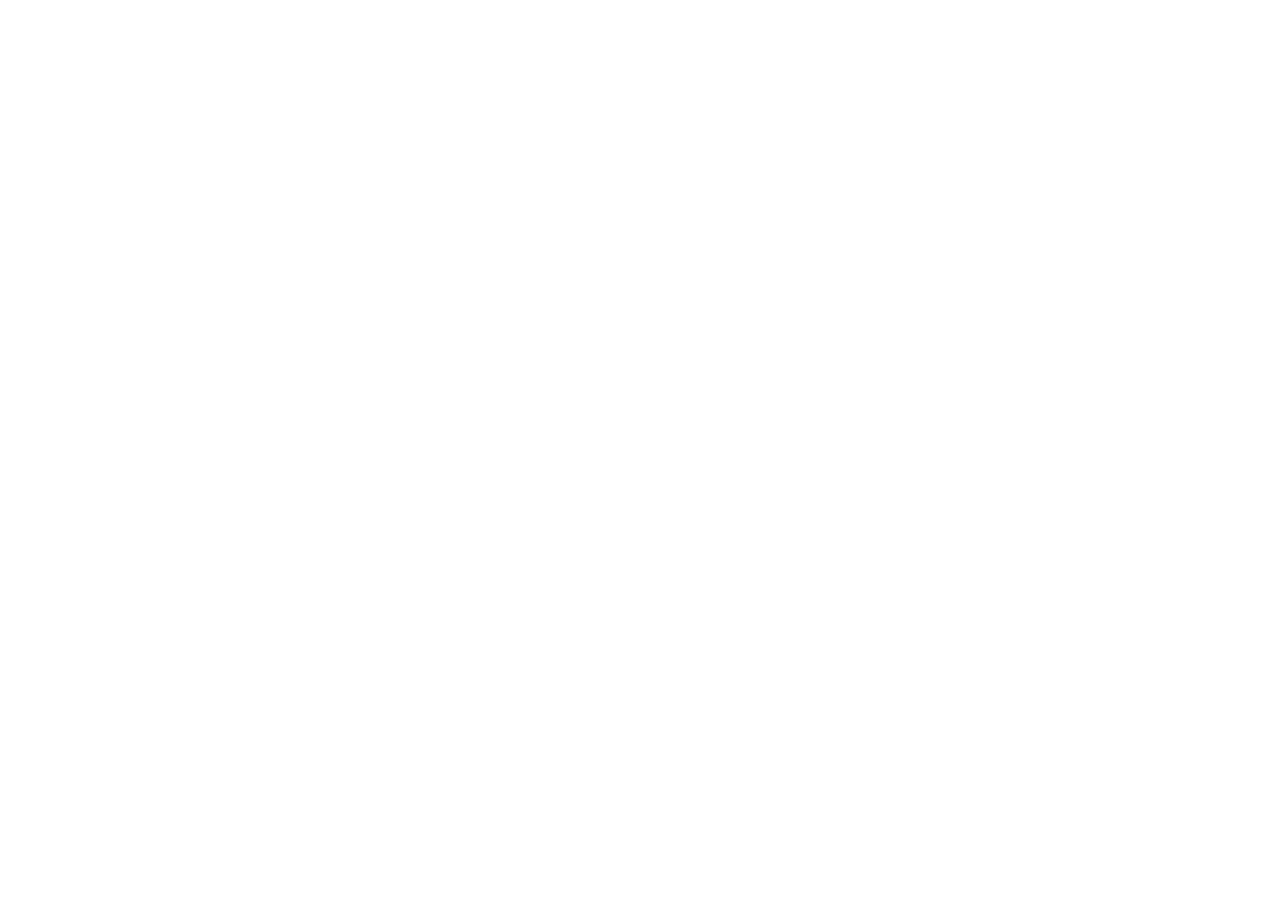
==== Curso Html_Css/Flexbox/index.html @ 0f52946a "Add files via upload" ====
<!DOCTYPE html>
<html lang="en">
<head>
    <meta charset="UTF-8">
    <meta name="viewport" content="width=device-width, initial-scale=1.0">
    <title>Flexbox Studies</title>
    <link rel="stylesheet" href="style.css">
</head>
<body>
    
</body>
</html>
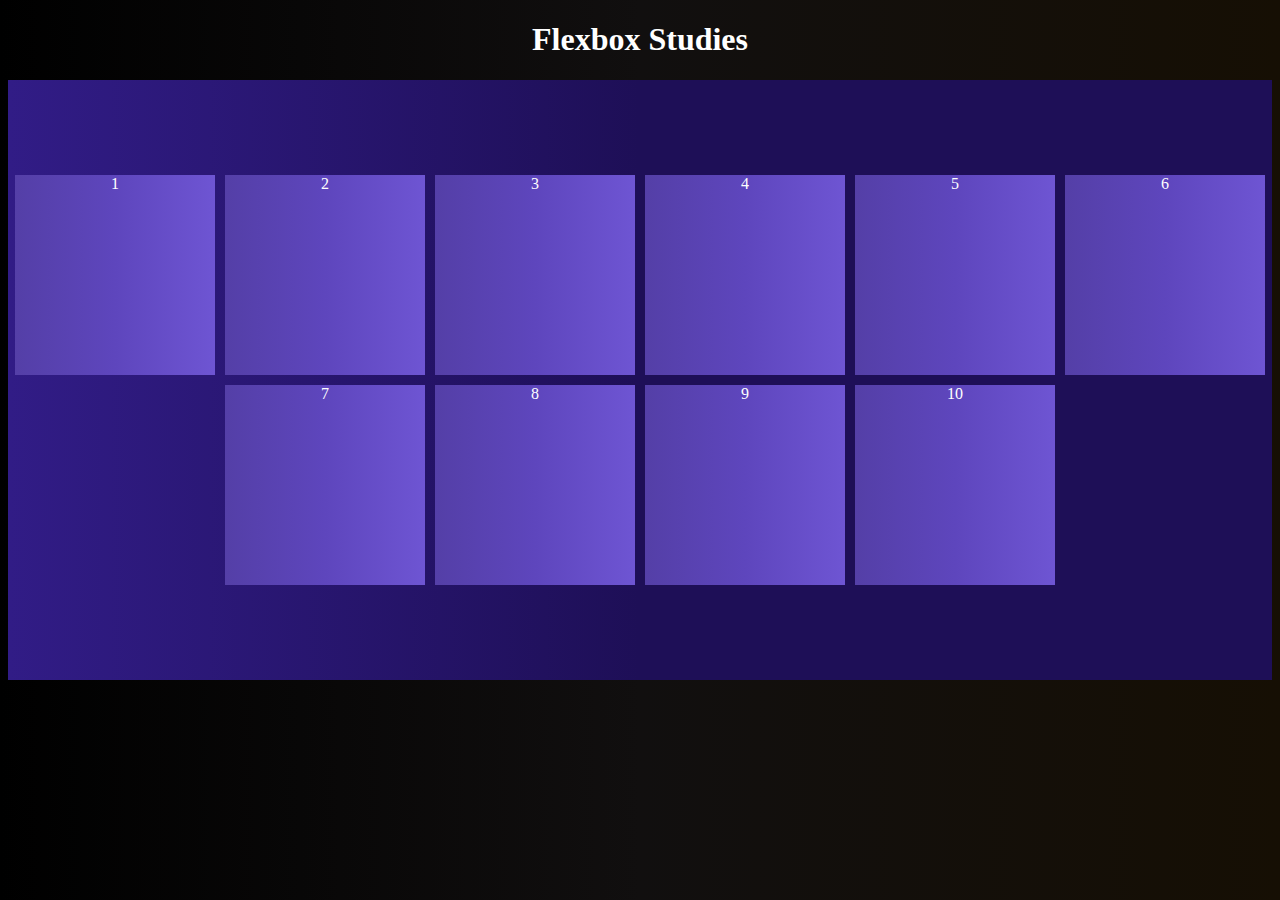
==== commit e0626f49: "css" ====
--- a/Curso Html_Css/Flexbox/index.html
+++ b/Curso Html_Css/Flexbox/index.html
@@ -6,7 +6,50 @@
     <title>Flexbox Studies</title>
     <link rel="stylesheet" href="style.css">
 </head>
+
+<!--Flexbox
+
+flex-grow
+Esta propriedade define a proporção com que um item deve crescer caso seja necessário. Por padrão seu valor é 0, o que indica que o item não deve crescer, e são aceitos apenas valores numéricos positivos.
+
+flex-shrink
+Esta propriedade define a proporção com que um item deve encolher caso seja necessário. Essa propriedade aceita apenas valores positivos, e seu valor padrão é 1.
+
+flex-basis
+O flex-basis define o tamanho inicial que um item deve ter antes que o espaço ao seu redor seja distribuído. Ou seja, dependendo da direção do eixo principal (horizontal ou vertical), essa propriedade define a largura ou altura mínima do elemento antes que ele seja redimensionado por outras propriedades.
+
+Gap: é uma propriedade utilizada para definir o espaçamento entre os elementos de um grid ou flexbox. É uma maneira mais moderna de criar espaçamentos entre os elementos, substituindo a utilização da propriedade margin.
+
+align-items
+Essa propriedade define como os itens são distribuídos ao longo do eixo transversal do container. 
+
+align-content
+Essa propriedade define como as linhas são distribuídas ao longo do eixo transversal do container. Ela só terá efeito se o elemento tiver mais de uma linha, ou seja, se ele tiver elementos suficientes para quebrar a linha e a propriedade flex-wrap:wrap tiver sido definida.
+
+
+
+
+
+-->
 <body>
     
+    <header>
+        <h1>Flexbox Studies</h1>
+    </header>
+    
+    <main>
+        <section id="flexContainer">
+            <article class="item">1</article>
+            <article class="item">2</article>
+            <article class="item">3</article>
+            <article class="item">4</article>
+            <article class="item">5</article>
+            <article class="item">6</article>
+            <article class="item">7</article>
+            <article class="item">8</article>
+            <article class="item">9</article>
+            <article class="item">10</article>
+        </section>
+    </main>
 </body>
 </html>--- a/Curso Html_Css/Flexbox/style.css
+++ b/Curso Html_Css/Flexbox/style.css
@@ -0,0 +1,29 @@
+
+
+body{
+    background: rgb(33, 13, 46);
+    background: linear-gradient(90deg, rgb(0, 0, 0) 0%, rgb(17, 15, 15) 50%, rgb(22, 15, 4) 100%);
+}
+
+body h1{
+    text-align: center;
+    color: white;
+}
+
+#flexContainer{
+color: white;
+text-align: center;
+background: linear-gradient(90deg, #311c86 0%, #1e0f57 50%, #1e0f57 100%);
+height: 600px;
+display: flex;
+justify-content: center;
+align-content: center;
+flex-wrap: wrap;
+gap: 10px;
+}
+
+.item{
+height: 200px;
+width: 200px;
+background: linear-gradient(90deg, #543fa7 0%, #5e46bd 50%, #6e55d3 100%);
+}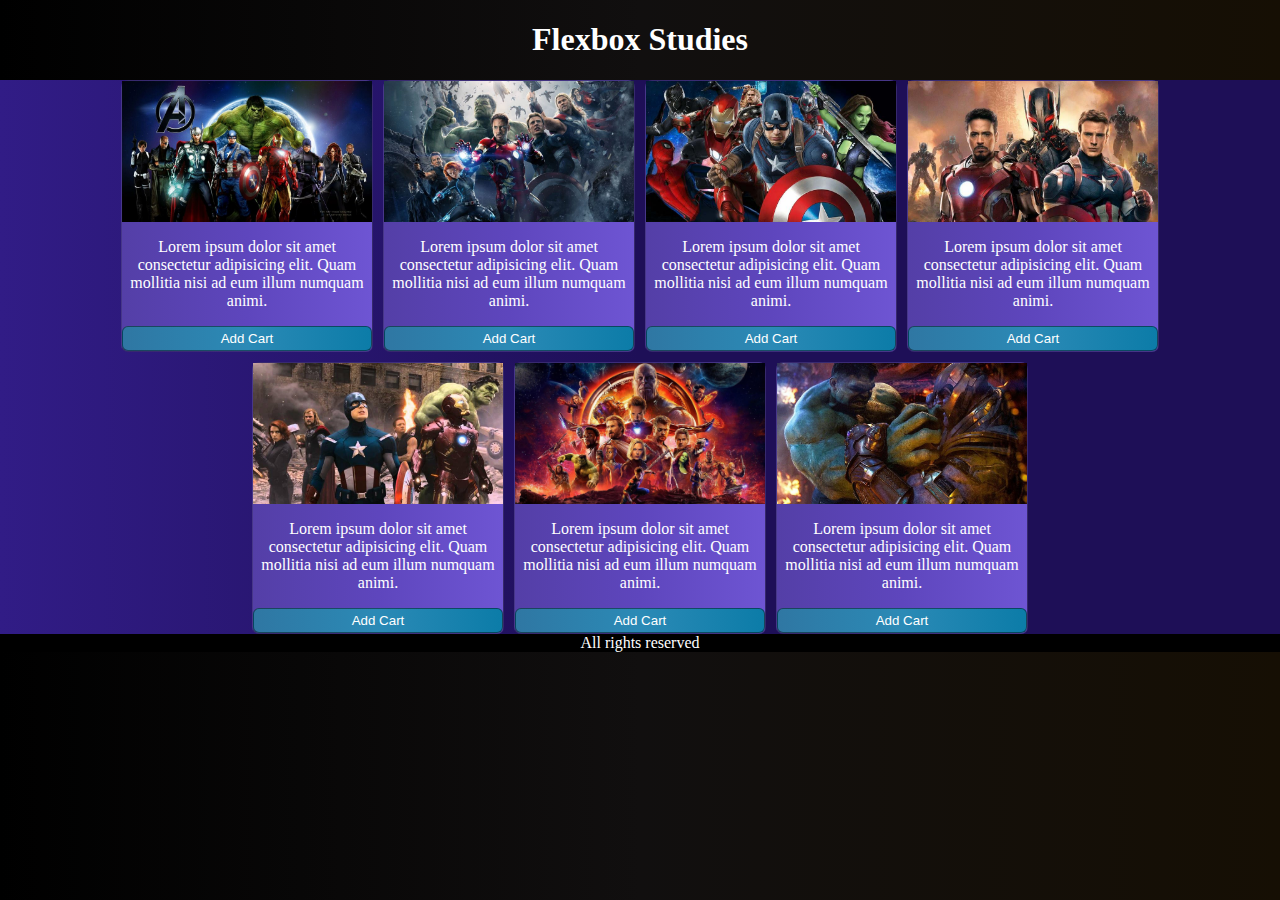
==== commit 92f0d603: "avengers _flex" ====
--- a/Curso Html_Css/Flexbox/index.html
+++ b/Curso Html_Css/Flexbox/index.html
@@ -39,17 +39,48 @@
     
     <main>
         <section id="flexContainer">
-            <article class="item">1</article>
-            <article class="item">2</article>
-            <article class="item">3</article>
-            <article class="item">4</article>
-            <article class="item">5</article>
-            <article class="item">6</article>
-            <article class="item">7</article>
-            <article class="item">8</article>
-            <article class="item">9</article>
-            <article class="item">10</article>
+            <article class="item flexCard">
+                <img src="../Avengers_Project/Images/avengers-01.jpg" alt="">
+                <p>Lorem ipsum dolor sit amet consectetur adipisicing elit. Quam mollitia nisi ad eum illum numquam animi.</p>
+                <button class="item button" >Add Cart</button>
+            </article>
+
+            <article class="item flexCard">
+                <img src="../Avengers_Project/Images/avengers-02.jpg" alt="">
+                <p>Lorem ipsum dolor sit amet consectetur adipisicing elit. Quam mollitia nisi ad eum illum numquam animi.</p>
+                <button class="item button" >Add Cart</button>
+            </article>
+
+            <article class="item flexCard">
+                <img src="../Avengers_Project/Images/avengers-03.jpg" alt="">
+                <p>Lorem ipsum dolor sit amet consectetur adipisicing elit. Quam mollitia nisi ad eum illum numquam animi.</p>
+                <button class="item button" >Add Cart</button>
+            </article>
+
+            <article class="item flexCard">
+                <img src="../Avengers_Project/Images/avengers-04.jpg" alt="">
+                <p>Lorem ipsum dolor sit amet consectetur adipisicing elit. Quam mollitia nisi ad eum illum numquam animi.</p>
+                <button class="item button" >Add Cart</button>
+            </article>
+
+            <article class="item flexCard">
+                <img src="../Avengers_Project/Images/avengers-06.jpg" alt="">
+                <p>Lorem ipsum dolor sit amet consectetur adipisicing elit. Quam mollitia nisi ad eum illum numquam animi.</p>
+                <button class="item button" >Add Cart</button>
+            </article>
+
+            <article class="item flexCard">
+                <img src="../Avengers_Project/Images/avengers-07.jpg" alt="">
+                <p>Lorem ipsum dolor sit amet consectetur adipisicing elit. Quam mollitia nisi ad eum illum numquam animi.</p>
+                <button class="item button" >Add Cart</button>
+            </article>
+            <article class="item flexCard">
+                <img src="../Avengers_Project/Images/avengers-05.jpg" alt="">
+                <p>Lorem ipsum dolor sit amet consectetur adipisicing elit. Quam mollitia nisi ad eum illum numquam animi.</p>
+                <button class="item button" >Add Cart</button>
+            </article>
         </section>
     </main>
+    <footer>All rights reserved</footer>
 </body>
 </html>--- a/Curso Html_Css/Flexbox/style.css
+++ b/Curso Html_Css/Flexbox/style.css
@@ -1,11 +1,20 @@
 
 
 body{
+    margin: 0;
+    padding: 0;
+    box-sizing: border-box;
     background: rgb(33, 13, 46);
     background: linear-gradient(90deg, rgb(0, 0, 0) 0%, rgb(17, 15, 15) 50%, rgb(22, 15, 4) 100%);
 }
 
-body h1{
+header{
+    text-align: center;
+    color: white;
+}
+
+footer{
+    background-color: black;
     text-align: center;
     color: white;
 }
@@ -14,16 +23,48 @@
 color: white;
 text-align: center;
 background: linear-gradient(90deg, #311c86 0%, #1e0f57 50%, #1e0f57 100%);
-height: 600px;
+height: 50%;
 display: flex;
 justify-content: center;
 align-content: center;
 flex-wrap: wrap;
+flex-grow: 1;
+flex-shrink: 1;
+flex-basis:100vw;
 gap: 10px;
 }
 
+
+.flexCard{
+    display: flex;
+    flex-direction: column;
+    justify-content: center;
+    align-content: center;
+}
+
+
+
 .item{
-height: 200px;
-width: 200px;
+width: 250px;
+height: 270px;
+border: 1px solid #00000059;
+border-radius: 7px;
 background: linear-gradient(90deg, #543fa7 0%, #5e46bd 50%, #6e55d3 100%);
+}
+
+.button{
+    color: white;
+    border: 1px solid rgba(0, 0, 0, 0.432);
+    margin: auto;
+    border-radius: 6px;
+    background: linear-gradient(90deg, #2f77a3 0%, #2b8ab6 50%, #0c7ca8 100%);
+}
+
+.button:hover{
+    color: rgb(19, 17, 17);
+    border: 1px solid rgba(0, 0, 0, 0.432);
+    margin: auto;
+    border-radius: 6px;
+    background: linear-gradient(90deg, #3d9cd6 0%, #2b8ab6 50%, #078abe 100%);
+   cursor: pointer;
 }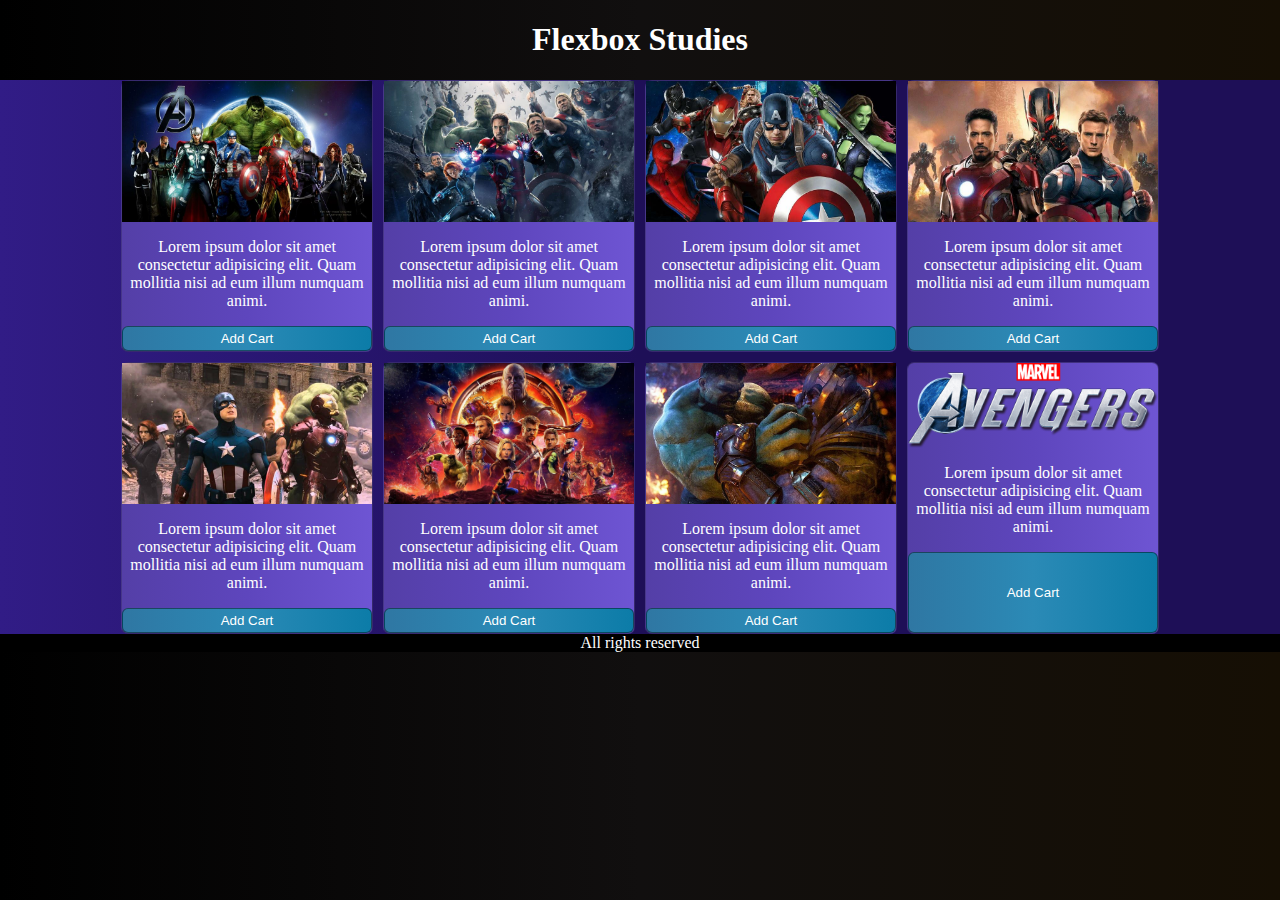
==== commit 6295601a: "avengers_news" ====
--- a/Curso Html_Css/Flexbox/index.html
+++ b/Curso Html_Css/Flexbox/index.html
@@ -79,6 +79,13 @@
                 <p>Lorem ipsum dolor sit amet consectetur adipisicing elit. Quam mollitia nisi ad eum illum numquam animi.</p>
                 <button class="item button" >Add Cart</button>
             </article>
+
+            <article class="item flexCard">
+                <img src="../Avengers_Project/Images/avengers-logo.png" alt=""> <!--Tentar descobrir como resolver esse problema em que o botão fica grande porque a imagem é menor-->
+                <p>Lorem ipsum dolor sit amet consectetur adipisicing elit. Quam mollitia nisi ad eum illum numquam animi.</p>
+                <button class="item button" >Add Cart</button>
+            </article>
+
         </section>
     </main>
     <footer>All rights reserved</footer>
--- a/Curso Html_Css/Flexbox/style.css
+++ b/Curso Html_Css/Flexbox/style.css
@@ -38,8 +38,6 @@
 .flexCard{
     display: flex;
     flex-direction: column;
-    justify-content: center;
-    align-content: center;
 }
 
 
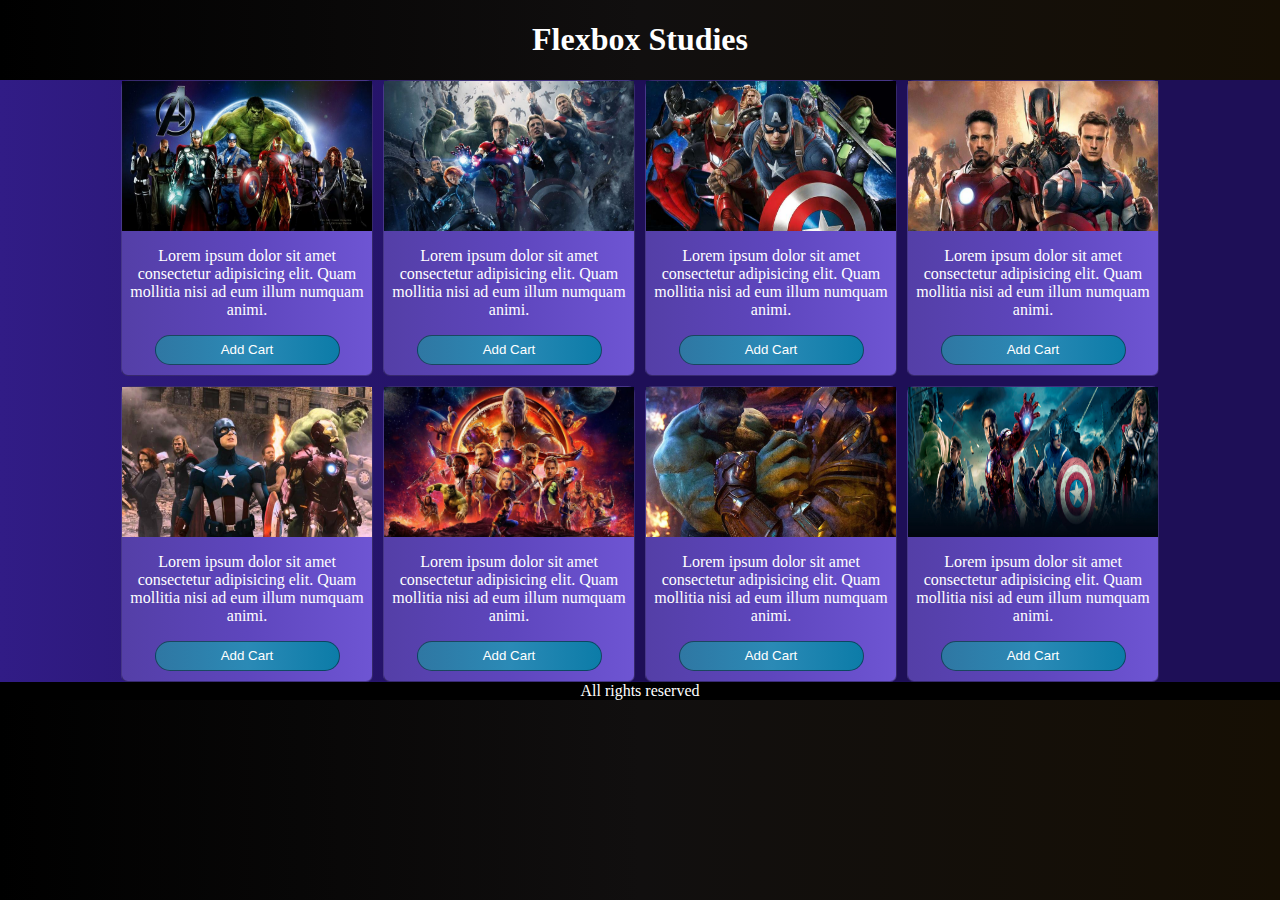
==== commit 6a97e78f: "avengers_flexbox" ====
--- a/Curso Html_Css/Flexbox/index.html
+++ b/Curso Html_Css/Flexbox/index.html
@@ -40,51 +40,54 @@
     <main>
         <section id="flexContainer">
             <article class="item flexCard">
-                <img src="../Avengers_Project/Images/avengers-01.jpg" alt="">
+                <img src="../Avengers_Project/Images/avengers-01.jpg" alt="" class="cardImg">
                 <p>Lorem ipsum dolor sit amet consectetur adipisicing elit. Quam mollitia nisi ad eum illum numquam animi.</p>
                 <button class="item button" >Add Cart</button>
             </article>
 
             <article class="item flexCard">
-                <img src="../Avengers_Project/Images/avengers-02.jpg" alt="">
+                <img src="../Avengers_Project/Images/avengers-02.jpg" alt="" class="cardImg">
                 <p>Lorem ipsum dolor sit amet consectetur adipisicing elit. Quam mollitia nisi ad eum illum numquam animi.</p>
                 <button class="item button" >Add Cart</button>
             </article>
 
             <article class="item flexCard">
-                <img src="../Avengers_Project/Images/avengers-03.jpg" alt="">
+                <img src="../Avengers_Project/Images/avengers-03.jpg" alt="" class="cardImg">
                 <p>Lorem ipsum dolor sit amet consectetur adipisicing elit. Quam mollitia nisi ad eum illum numquam animi.</p>
                 <button class="item button" >Add Cart</button>
             </article>
 
             <article class="item flexCard">
-                <img src="../Avengers_Project/Images/avengers-04.jpg" alt="">
+                <img src="../Avengers_Project/Images/avengers-04.jpg" alt="" class="cardImg">
                 <p>Lorem ipsum dolor sit amet consectetur adipisicing elit. Quam mollitia nisi ad eum illum numquam animi.</p>
                 <button class="item button" >Add Cart</button>
             </article>
 
             <article class="item flexCard">
-                <img src="../Avengers_Project/Images/avengers-06.jpg" alt="">
+                <img src="../Avengers_Project/Images/avengers-06.jpg" alt="" class="cardImg">
                 <p>Lorem ipsum dolor sit amet consectetur adipisicing elit. Quam mollitia nisi ad eum illum numquam animi.</p>
                 <button class="item button" >Add Cart</button>
             </article>
 
             <article class="item flexCard">
-                <img src="../Avengers_Project/Images/avengers-07.jpg" alt="">
+                <img src="../Avengers_Project/Images/avengers-07.jpg" alt="" class="cardImg">
                 <p>Lorem ipsum dolor sit amet consectetur adipisicing elit. Quam mollitia nisi ad eum illum numquam animi.</p>
                 <button class="item button" >Add Cart</button>
             </article>
             <article class="item flexCard">
-                <img src="../Avengers_Project/Images/avengers-05.jpg" alt="">
+                <img src="../Avengers_Project/Images/avengers-05.jpg" alt=""class="cardImg" >
                 <p>Lorem ipsum dolor sit amet consectetur adipisicing elit. Quam mollitia nisi ad eum illum numquam animi.</p>
                 <button class="item button" >Add Cart</button>
             </article>
 
             <article class="item flexCard">
-                <img src="../Avengers_Project/Images/avengers-logo.png" alt=""> <!--Tentar descobrir como resolver esse problema em que o botão fica grande porque a imagem é menor-->
+                <img src="../Avengers_Project/Images/banner.jpg" alt="" class="cardImg"> <!--Tentar descobrir como resolver esse problema em que o botão fica grande porque a imagem é menor-->
                 <p>Lorem ipsum dolor sit amet consectetur adipisicing elit. Quam mollitia nisi ad eum illum numquam animi.</p>
                 <button class="item button" >Add Cart</button>
             </article>
+
+
+            
 
         </section>
     </main>
--- a/Curso Html_Css/Flexbox/style.css
+++ b/Curso Html_Css/Flexbox/style.css
@@ -40,11 +40,14 @@
     flex-direction: column;
 }
 
+.cardImg{
+    min-height: 150px;
+}
+
 
 
 .item{
 width: 250px;
-height: 270px;
 border: 1px solid #00000059;
 border-radius: 7px;
 background: linear-gradient(90deg, #543fa7 0%, #5e46bd 50%, #6e55d3 100%);
@@ -52,9 +55,12 @@
 
 .button{
     color: white;
+    width: 185px;
+    height: 30px;
     border: 1px solid rgba(0, 0, 0, 0.432);
     margin: auto;
-    border-radius: 6px;
+    margin-bottom: 10px;
+    border-radius: 15px;
     background: linear-gradient(90deg, #2f77a3 0%, #2b8ab6 50%, #0c7ca8 100%);
 }
 
@@ -62,7 +68,8 @@
     color: rgb(19, 17, 17);
     border: 1px solid rgba(0, 0, 0, 0.432);
     margin: auto;
-    border-radius: 6px;
+    margin-bottom: 10px;
+    border-radius: 15px;
     background: linear-gradient(90deg, #3d9cd6 0%, #2b8ab6 50%, #078abe 100%);
    cursor: pointer;
 }